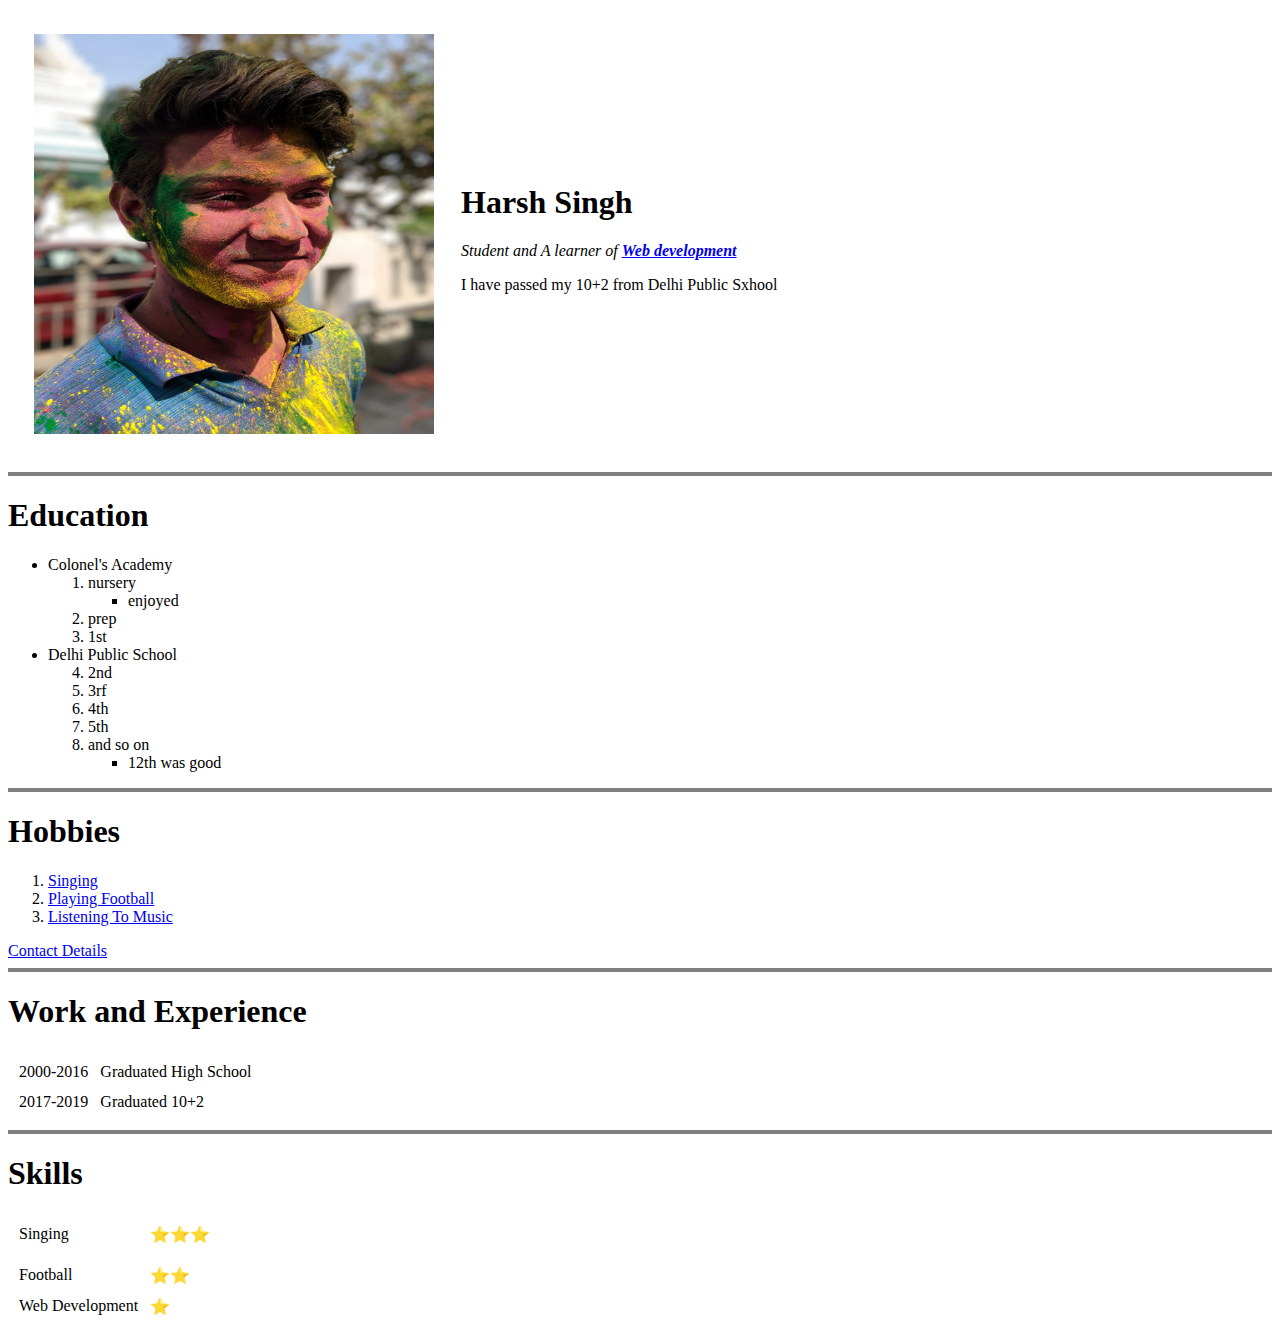
==== index.html @ 1f597896 "Add initial  cv website files" ====
<!DOCTYPE html>
<html lang="en" dir="ltr">

<head>
  <meta charset="utf-8">
  <title>Harsh's Personal Site</title>
</head>

<body>
  <table cellspacing="25">
    <tr>
      <td><img src="IMG-20180302-WA0003.jpg" alt="holi" height="400" width="400"></td>
      <td>
        <h1>Harsh Singh</h1>
        <p>
          <em>Student and A learner of <strong><a href="https://www.appbrewery.co/">Web development</a></strong></em>
        <p> I have passed my 10+2 from Delhi Public Sxhool</p>
      </td>
    </tr>
  </table>
  <hr size="4" noshade>
  <h1>Education</h1>
  <p>
  <ul>
    <li>Colonel's Academy
      <ol>
        <li>nursery
          <ul>
            <li>enjoyed</li>
          </ul>
        </li>
        <li>prep</li>
        <li>1st</li>
      </ol>
    </li>
    <li>Delhi Public School
      <ol>
        <li value="4">2nd</li>
        <li>3rf</li>
        <li>4th</li>
        <li>5th</li>
        <li>and so on
          <ul>
            <li>12th was good</li>
          </ul>
        </li>
      </ol>
    </li>
  </ul>
  </p>
  <hr size="4" noshade>
<h1>Hobbies</h1>
  <ol>
    <li><a href="https://www.youtube.com/watch?v=JSfCN_huu_U">Singing</a></li>
    <li><a href="https://www.google.com/search?q=football&rlz=1C1CHBD_enIN909IN909&oq=footba&aqs=chrome.1.69i57j0l7.5486j1j8&sourceid=chrome&ie=UTF-8">Playing Football</a></li>
    <li><a
        href="https://www.google.com/search?rlz=1C1CHBD_enIN909IN909&sxsrf=ALeKk03Qa0jIf65gCTetGaiZvb9kVrbypA%3A1595270840566&ei=uOYVX-qQIunez7sPpuyH8Ak&q=listening+music&oq=listening+m&gs_lcp=[base64]&sclient=psy-ab">Listening
        To Music</a></li>
  </ol>
  <a href="contactdetails.html">Contact Details</a>
  <hr size="4" noshade>
  <h1>Work and Experience</h1>
  <table cellspacing="10">
    <tr>
      <td>2000-2016</td>
      <td>Graduated High School</td>
    </tr>
    <tr>
      <td>2017-2019</td>
      <td>Graduated 10+2</td>
    </tr>
  </table>
  <hr size="4" noshade>
  <h1>Skills</h1>
  <table cellspacing="10">
    <tr>
      <td>Singing</td>
      <td>⭐⭐⭐</td>
      <tr />
    <tr>
      <td>Football</td>
      <td>⭐⭐</td>
    </tr>
    <tr>
      <td>Web Development</td>
      <td>⭐</td>
    </tr>
  </table>
</body>

</html>
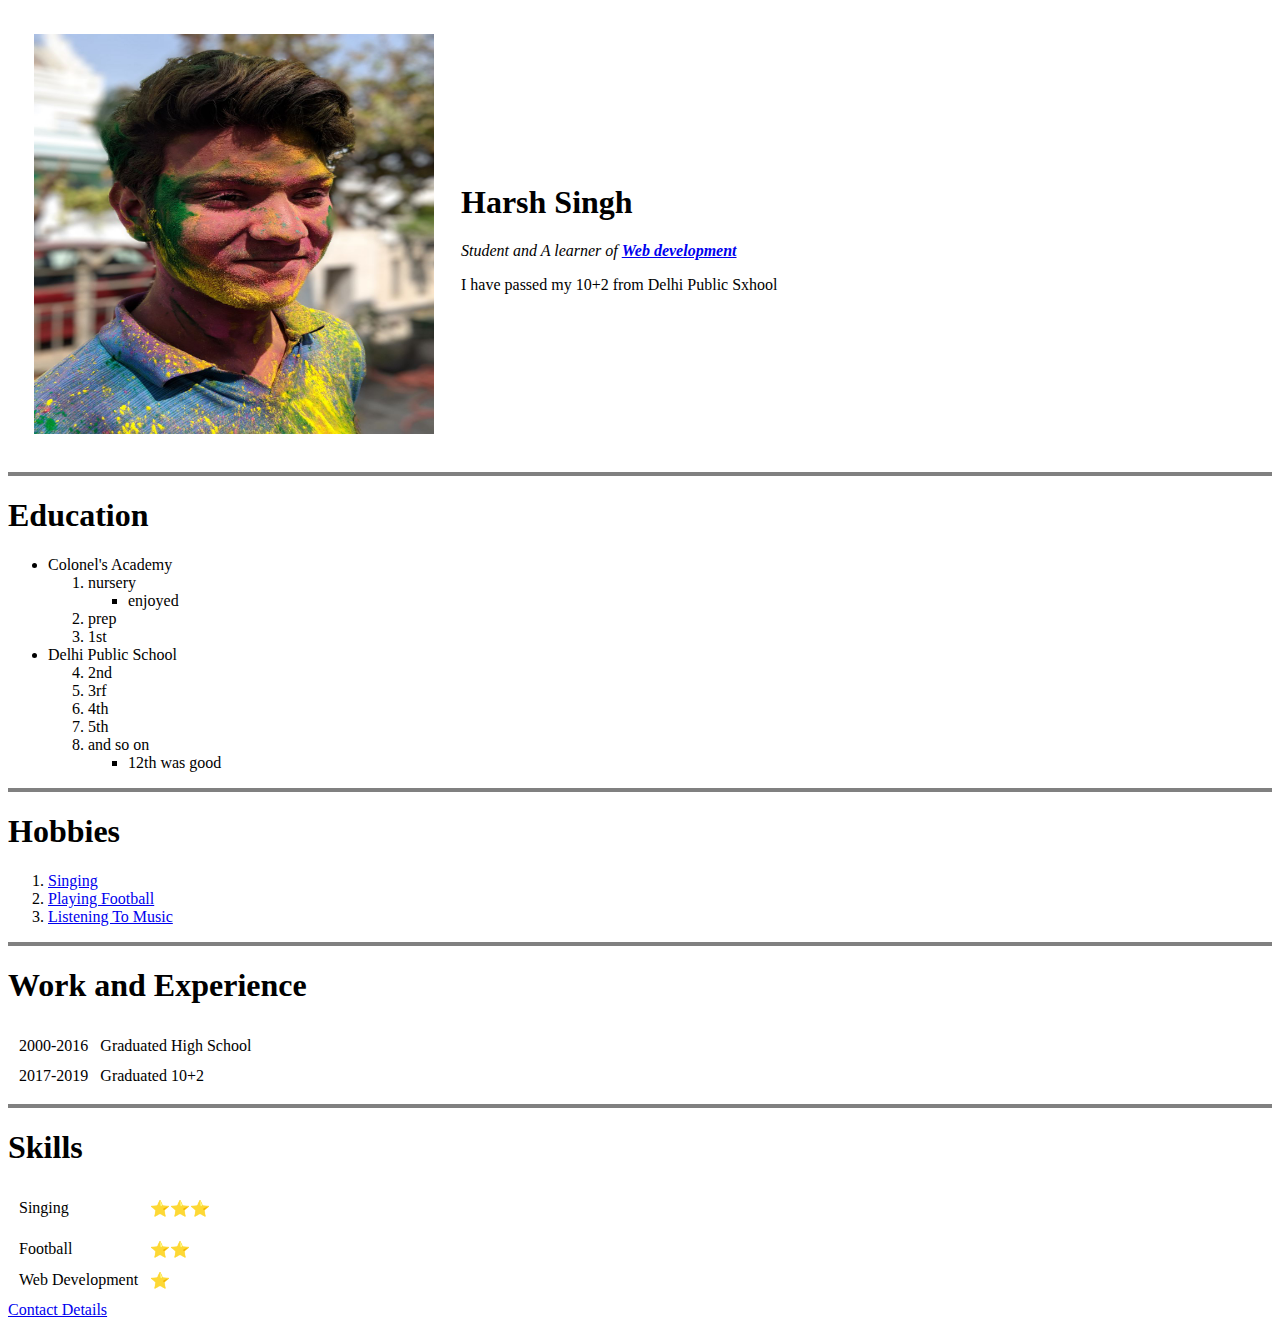
==== commit 66568bbb: "Add files via upload" ====
--- a/index.html
+++ b/index.html
@@ -4,9 +4,12 @@
 <head>
   <meta charset="utf-8">
   <title>Harsh's Personal Site</title>
+  <link rel="icon" href="favicon.ico">
+  <link rel="stylesheet" href="css/style.css">
 </head>
 
 <body>
+
   <table cellspacing="25">
     <tr>
       <td><img src="IMG-20180302-WA0003.jpg" alt="holi" height="400" width="400"></td>
@@ -49,7 +52,7 @@
   </ul>
   </p>
   <hr size="4" noshade>
-<h1>Hobbies</h1>
+  <h1>Hobbies</h1>
   <ol>
     <li><a href="https://www.youtube.com/watch?v=JSfCN_huu_U">Singing</a></li>
     <li><a href="https://www.google.com/search?q=football&rlz=1C1CHBD_enIN909IN909&oq=footba&aqs=chrome.1.69i57j0l7.5486j1j8&sourceid=chrome&ie=UTF-8">Playing Football</a></li>
@@ -57,7 +60,6 @@
         href="https://www.google.com/search?rlz=1C1CHBD_enIN909IN909&sxsrf=ALeKk03Qa0jIf65gCTetGaiZvb9kVrbypA%3A1595270840566&ei=uOYVX-qQIunez7sPpuyH8Ak&q=listening+music&oq=listening+m&gs_lcp=[base64]&sclient=psy-ab">Listening
         To Music</a></li>
   </ol>
-  <a href="contactdetails.html">Contact Details</a>
   <hr size="4" noshade>
   <h1>Work and Experience</h1>
   <table cellspacing="10">
@@ -86,6 +88,7 @@
       <td>⭐</td>
     </tr>
   </table>
+    <a href="contactdetails.html">Contact Details</a>
 </body>
 
 </html>
